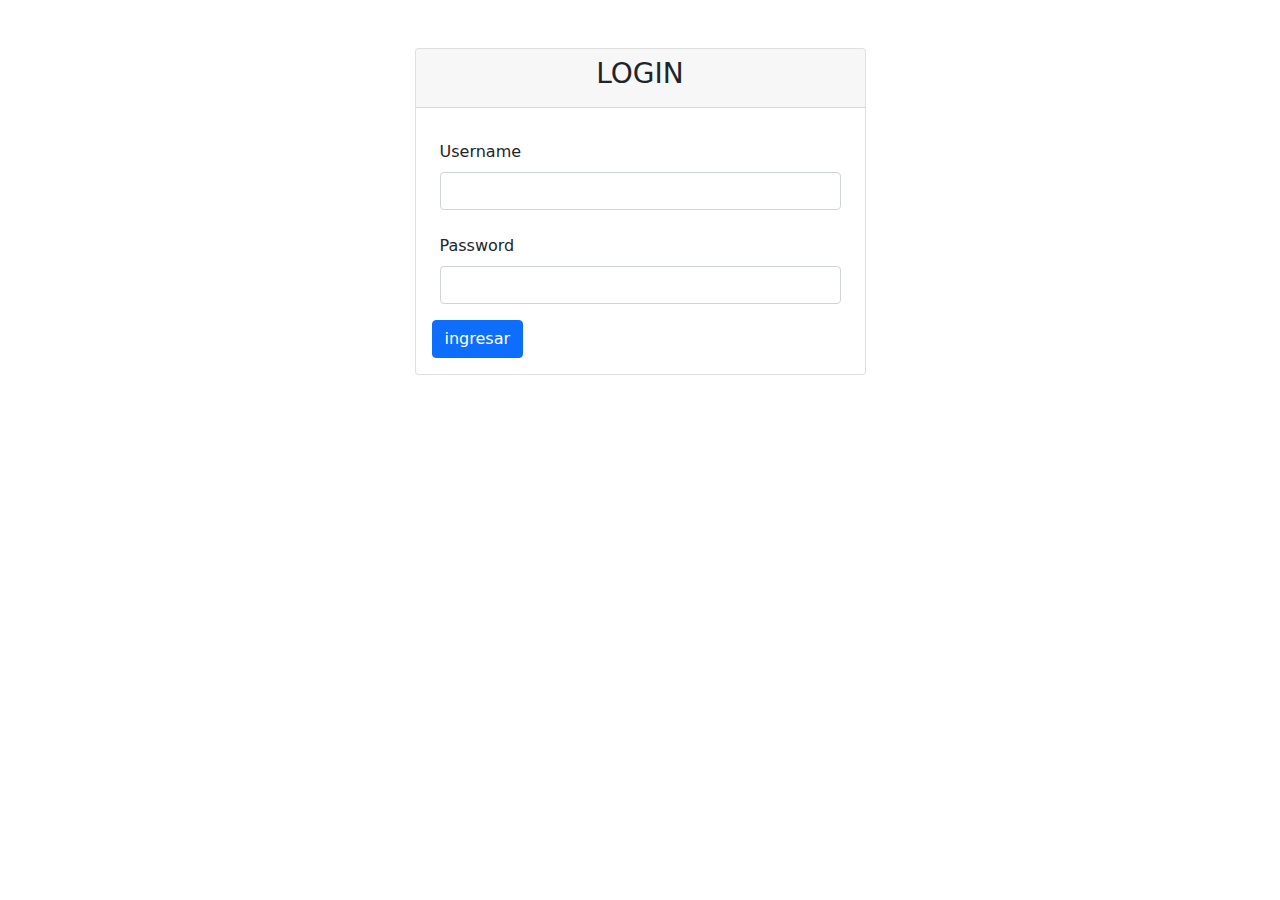
==== index.html @ a3165794 "miercoles 17 de abril php login" ====
<!DOCTYPE html>
<html lang="en">

<head>
    <meta charset="UTF-8">
    <meta name="viewport" content="width=device-width, initial-scale=1.0">
    <title>Login</title>
    <link rel="stylesheet" href="css/bootstrap.min.css">
    <link rel="stylesheet" href="css/estilos.css">
</head>

<body>
    <div class="container my-5">
        <div class="row justify-content-center">
         
            <div class="col-5 ">
                <form action="validar.php" method="POST">
                    <div class="card">
                        <div class="card-header">
                            <h3 class="text-center">LOGIN</h3>
                        </div>
                        <div class="card-body">

                            <!-- username -->
                            <div class="form-group my-2 p-2">
                                <label class="form-label" for="">Username</label>
                                <input class="form-control" type="text" name="nombre" id="nombre">
                            </div>
                            <!-- password -->
                            <div class="form-group my-2 p-2">
                                <label class="form-label " for="">Password</label>
                                <input class="form-control" type="password" name="pass" id="pass">
                            </div>
                            <button class="btn btn-primary" name="ingresar"> ingresar</button>
                        </div>
                    </div>

                </form>
            </div>
        </div>
    </div>
</body>
    
</html>
---- css/estilos.css ----
.centrar  { 
 color: aquamarine;
}
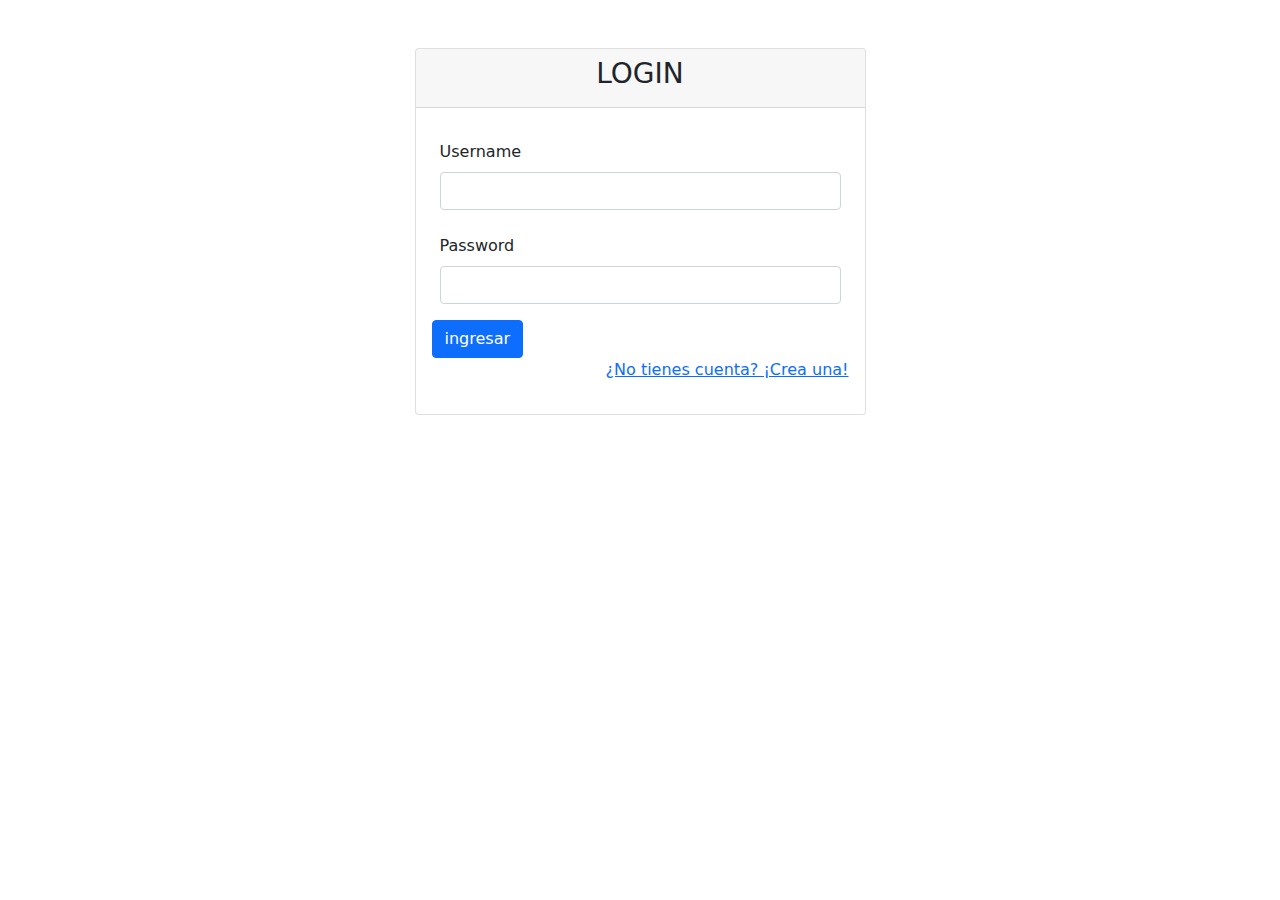
==== commit 1327b2ce: "Registrar(Carme)" ====
--- a/index.html
+++ b/index.html
@@ -29,10 +29,12 @@
                             <!-- password -->
                             <div class="form-group my-2 p-2">
                                 <label class="form-label " for="">Password</label>
-                                <input class="form-control" type="password" name="pass" id="pass">
+                                <input class="form-control" type="password" name="password" id="pass">
                             </div>
-                            <button class="btn btn-primary" name="ingresar"> ingresar</button>
+                            <button class="btn btn-primary " name="ingresar"> ingresar</button>
+                            <a href="registrar.html"> <p  class="text-end">¿No tienes cuenta? ¡Crea una!</p></a>
                         </div>
+                        
                     </div>
 
                 </form>
--- a/css/estilos.css
+++ b/css/estilos.css
@@ -1,3 +1,8 @@
 .centrar  { 
  color: aquamarine;
+
+}
+div  { 
+ 
+    
 }